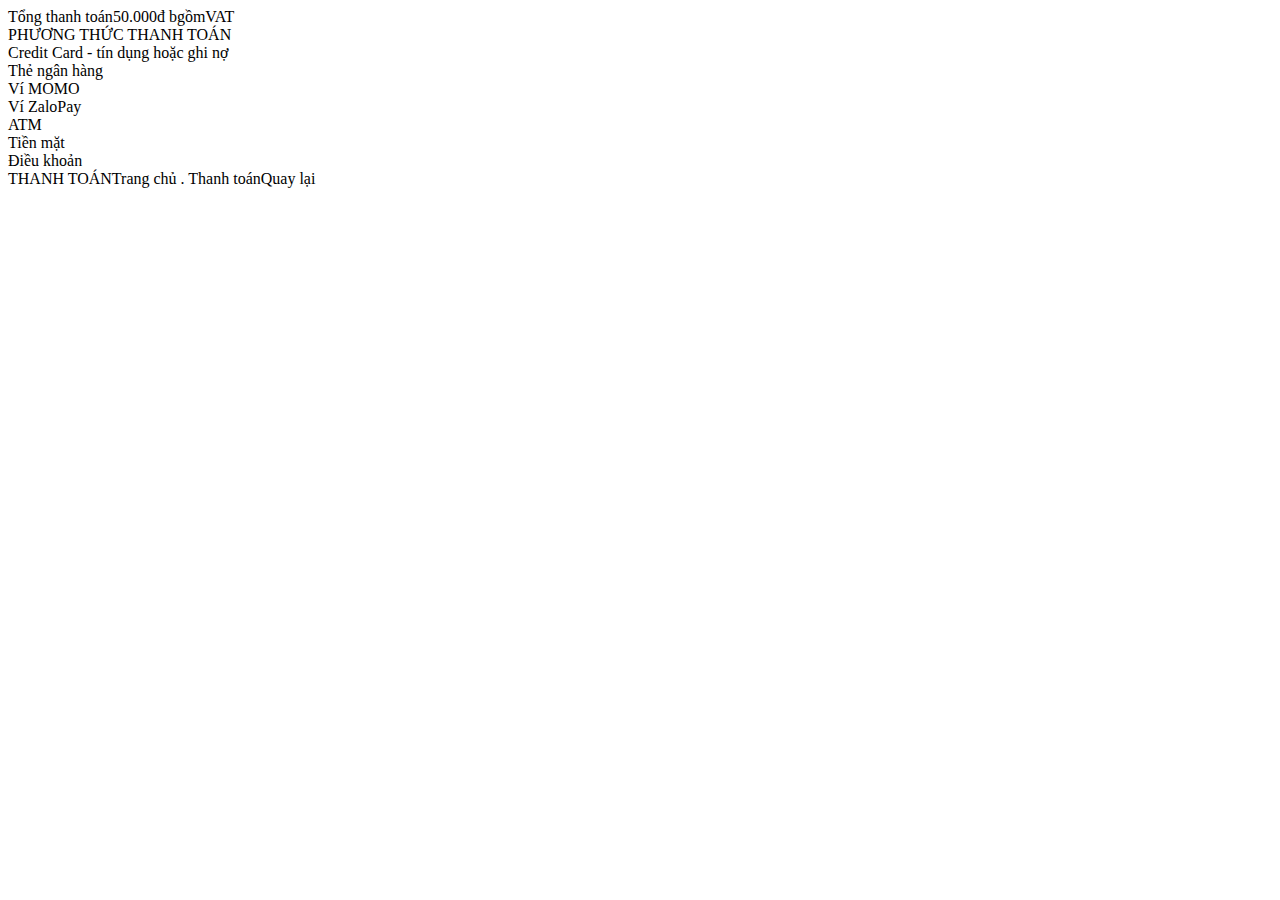
==== Payment/index.html @ 68851d1a "Add files via upload" ====
<!DOCTYPE html><html><head><link href="https://fonts.googleapis.com/css?family=Alatsi&display=swap" rel="stylesheet" /><link href="./css/main.css" rel="stylesheet" /><title>Document</title></head><body><div class="v457_40"><div class="v126_68"><div class="v126_69"></div></div><div class="v126_74"><span class="v126_77">Tổng thanh toán</span><span class="v126_78">50.000đ
bgồmVAT</span><div class="v126_79"><div class="v126_80"></div><div class="v126_81"><span class="v126_82">PHƯƠNG THỨC THANH TOÁN</span></div><span class="v126_83">Credit Card - tín dụng hoặc ghi nợ </span><div class="v126_84"></div><div class="v126_85"></div><div class="v126_86"></div><div class="v126_87"></div><div class="name"></div><span class="v126_89">Thẻ ngân hàng </span><div class="v126_90"></div><div class="name"></div><span class="v126_92">Ví MOMO</span><div class="v126_93"></div><div class="name"></div><span class="v126_95">Ví ZaloPay</span><div class="v126_96"></div><div class="name"></div><span class="v126_98">ATM</span><div class="v126_99"></div><div class="v126_100"></div><span class="v126_101">Tiền mặt</span><div class="v126_102"></div><div class="name"></div><div class="v126_104"></div></div><div class="v126_76"></div><span class="v126_75">Điều khoản</span></div><span class="v126_73">THANH TOÁN</span><span class="v126_72">Trang chủ       .       Thanh toán</span><span class="v126_71">Quay lại</span><div class="v126_70"></div></div></body></html>
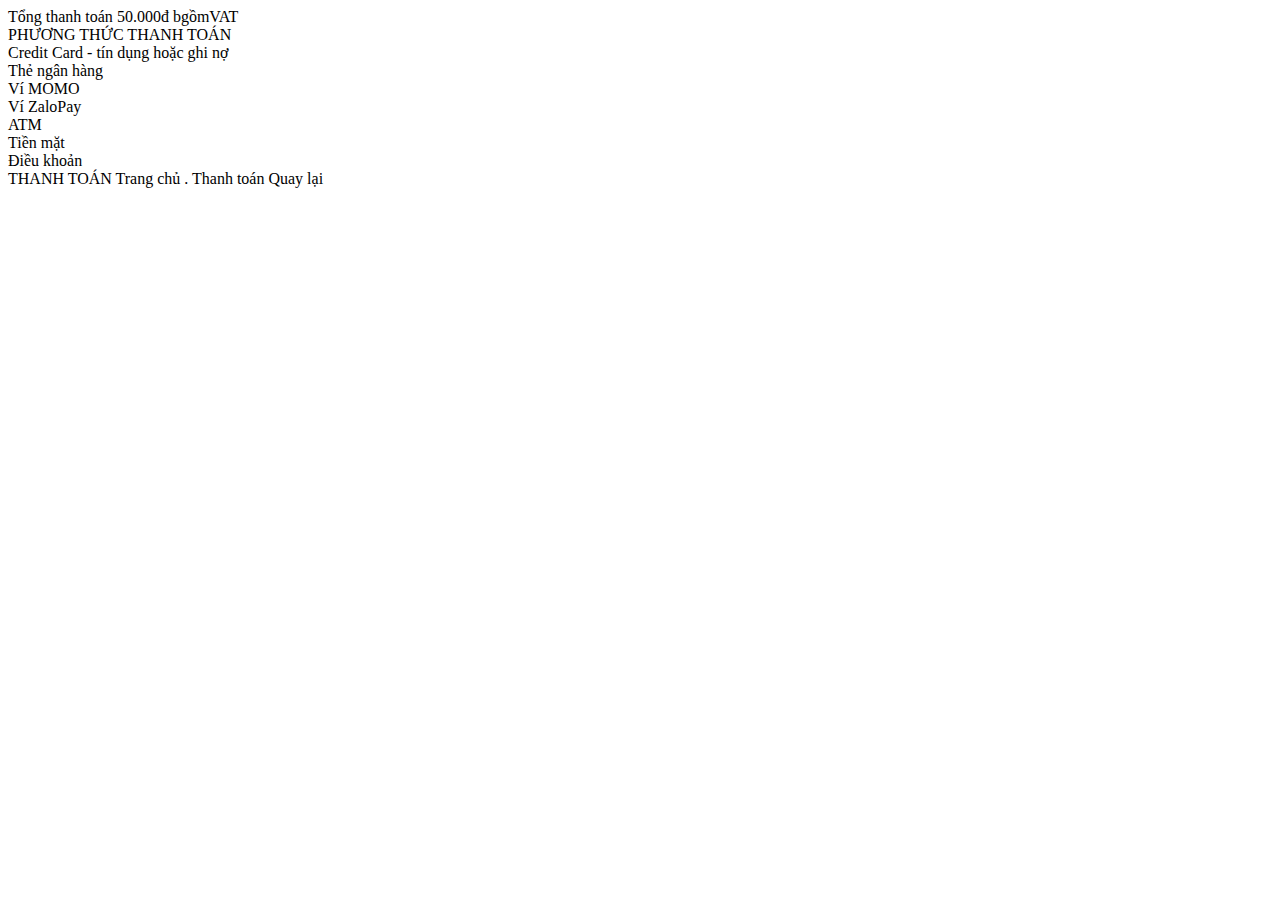
==== commit 7f296066: "Update index.html" ====
--- a/Payment/index.html
+++ b/Payment/index.html
@@ -1,2 +1,74 @@
-<!DOCTYPE html><html><head><link href="https://fonts.googleapis.com/css?family=Alatsi&display=swap" rel="stylesheet" /><link href="./css/main.css" rel="stylesheet" /><title>Document</title></head><body><div class="v457_40"><div class="v126_68"><div class="v126_69"></div></div><div class="v126_74"><span class="v126_77">Tổng thanh toán</span><span class="v126_78">50.000đ
-bgồmVAT</span><div class="v126_79"><div class="v126_80"></div><div class="v126_81"><span class="v126_82">PHƯƠNG THỨC THANH TOÁN</span></div><span class="v126_83">Credit Card - tín dụng hoặc ghi nợ </span><div class="v126_84"></div><div class="v126_85"></div><div class="v126_86"></div><div class="v126_87"></div><div class="name"></div><span class="v126_89">Thẻ ngân hàng </span><div class="v126_90"></div><div class="name"></div><span class="v126_92">Ví MOMO</span><div class="v126_93"></div><div class="name"></div><span class="v126_95">Ví ZaloPay</span><div class="v126_96"></div><div class="name"></div><span class="v126_98">ATM</span><div class="v126_99"></div><div class="v126_100"></div><span class="v126_101">Tiền mặt</span><div class="v126_102"></div><div class="name"></div><div class="v126_104"></div></div><div class="v126_76"></div><span class="v126_75">Điều khoản</span></div><span class="v126_73">THANH TOÁN</span><span class="v126_72">Trang chủ       .       Thanh toán</span><span class="v126_71">Quay lại</span><div class="v126_70"></div></div></body></html>+<!DOCTYPE html>
+<html>
+  <head>
+    <link href="https://fonts.googleapis.com/css?family=Alatsi&display=swap" rel="stylesheet" />
+    <link href="./css/main.css" rel="stylesheet" />
+    <title>Document</title>
+  </head>
+  <body>
+    <div class="v457_40">
+      <div class="v126_68">
+        <div class="v126_69">
+        </div>
+      </div>
+      <div class="v126_74">
+        <span class="v126_77">Tổng thanh toán</span>
+        <span class="v126_78">50.000đ
+        bgồmVAT</span>
+        <div class="v126_79">
+          <div class="v126_80">
+          </div>
+          <div class="v126_81">
+            <span class="v126_82">PHƯƠNG THỨC THANH TOÁN</span>
+          </div>
+          <span class="v126_83">Credit Card - tín dụng hoặc ghi nợ </span>
+          <div class="v126_84">
+          </div>
+          <div class="v126_85">
+          </div>
+          <div class="v126_86">
+          </div>
+          <div class="v126_87">
+          </div>
+          <div class="name">
+          </div>
+          <span class="v126_89">Thẻ ngân hàng </span>
+          <div class="v126_90">
+          </div>
+          <div class="name">
+          </div>
+          <span class="v126_92">Ví MOMO</span>
+          <div class="v126_93">
+          </div>
+          <div class="name">
+          </div>
+          <span class="v126_95">Ví ZaloPay</span>
+          <div class="v126_96">
+          </div>
+          <div class="name">
+          </div>
+          <span class="v126_98">ATM</span>
+          <div class="v126_99">
+          </div>
+          <div class="v126_100">
+          </div>
+          <span class="v126_101">Tiền mặt</span>
+          <div class="v126_102">
+          </div>
+          <div class="name">
+          </div>
+          <div class="v126_104">
+          </div>
+        </div>
+        <div class="v126_76">
+        </div>
+        <span class="v126_75">Điều khoản</span>
+      </div>
+      <span class="v126_73">THANH TOÁN</span>
+      <span class="v126_72">Trang chủ       .       Thanh toán</span>
+      <span class="v126_71">Quay lại</span>
+      <div class="v126_70">
+      </div>
+    </div>
+  </body>
+</html>
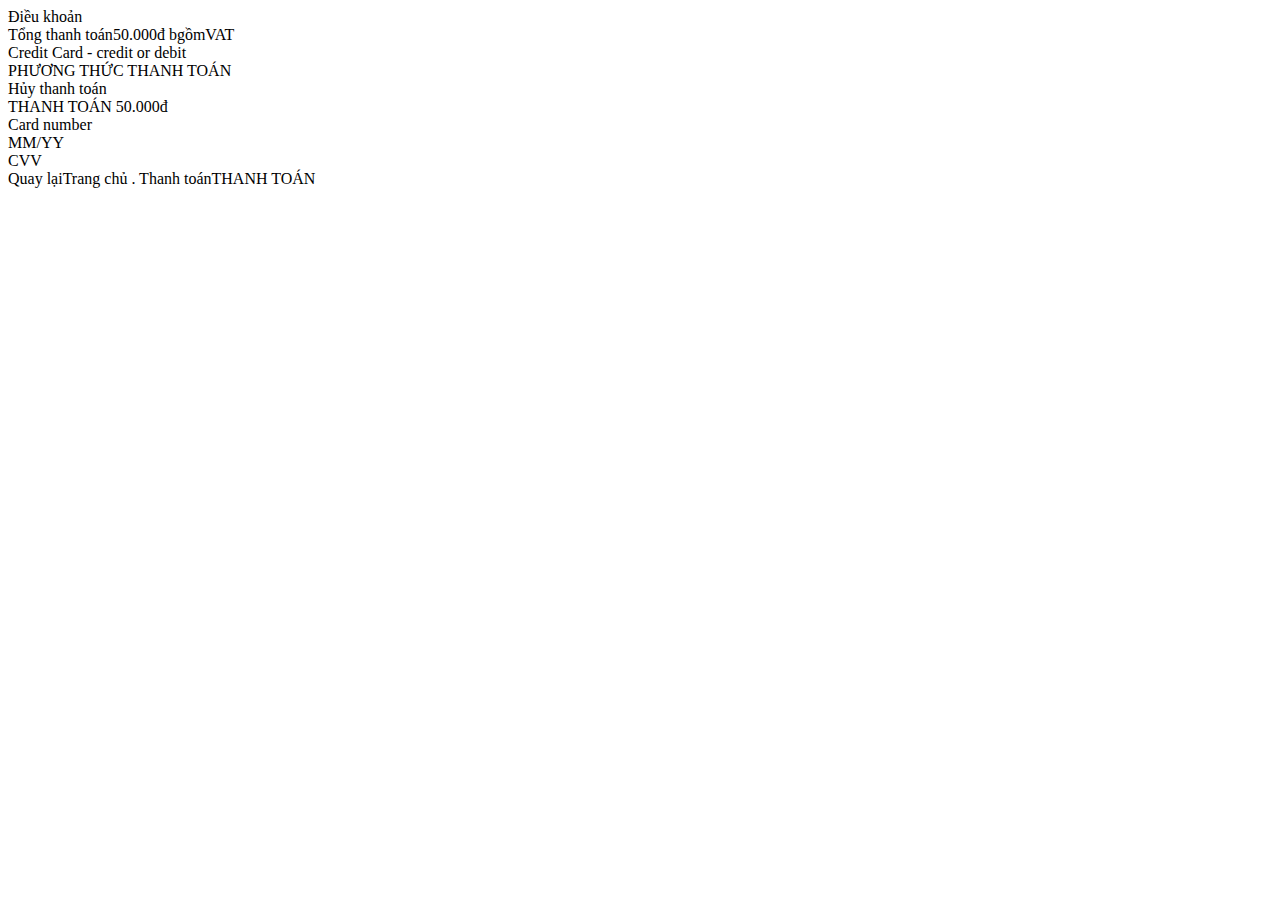
==== commit abe444cd: "Add files via upload" ====
--- a/Payment/index.html
+++ b/Payment/index.html
@@ -1,74 +1,2 @@
-<!DOCTYPE html>
-<html>
-  <head>
-    <link href="https://fonts.googleapis.com/css?family=Alatsi&display=swap" rel="stylesheet" />
-    <link href="./css/main.css" rel="stylesheet" />
-    <title>Document</title>
-  </head>
-  <body>
-    <div class="v457_40">
-      <div class="v126_68">
-        <div class="v126_69">
-        </div>
-      </div>
-      <div class="v126_74">
-        <span class="v126_77">Tổng thanh toán</span>
-        <span class="v126_78">50.000đ
-        bgồmVAT</span>
-        <div class="v126_79">
-          <div class="v126_80">
-          </div>
-          <div class="v126_81">
-            <span class="v126_82">PHƯƠNG THỨC THANH TOÁN</span>
-          </div>
-          <span class="v126_83">Credit Card - tín dụng hoặc ghi nợ </span>
-          <div class="v126_84">
-          </div>
-          <div class="v126_85">
-          </div>
-          <div class="v126_86">
-          </div>
-          <div class="v126_87">
-          </div>
-          <div class="name">
-          </div>
-          <span class="v126_89">Thẻ ngân hàng </span>
-          <div class="v126_90">
-          </div>
-          <div class="name">
-          </div>
-          <span class="v126_92">Ví MOMO</span>
-          <div class="v126_93">
-          </div>
-          <div class="name">
-          </div>
-          <span class="v126_95">Ví ZaloPay</span>
-          <div class="v126_96">
-          </div>
-          <div class="name">
-          </div>
-          <span class="v126_98">ATM</span>
-          <div class="v126_99">
-          </div>
-          <div class="v126_100">
-          </div>
-          <span class="v126_101">Tiền mặt</span>
-          <div class="v126_102">
-          </div>
-          <div class="name">
-          </div>
-          <div class="v126_104">
-          </div>
-        </div>
-        <div class="v126_76">
-        </div>
-        <span class="v126_75">Điều khoản</span>
-      </div>
-      <span class="v126_73">THANH TOÁN</span>
-      <span class="v126_72">Trang chủ       .       Thanh toán</span>
-      <span class="v126_71">Quay lại</span>
-      <div class="v126_70">
-      </div>
-    </div>
-  </body>
-</html>
+<!DOCTYPE html><html><head><link href="https://fonts.googleapis.com/css?family=Alatsi&display=swap" rel="stylesheet" /><link href="./css/main.css" rel="stylesheet" /><title>Document</title></head><body><div class="v457_2"><div class="v457_3"><span class="v457_4">Điều khoản</span><div class="v457_5"></div><span class="v457_6">Tổng thanh toán</span><span class="v457_7">50.000đ
+bgồmVAT</span><div class="v457_8"><div class="v457_9"></div><span class="v457_10">Credit Card - credit or debit </span><div class="v457_11"></div><div class="v457_12"></div><div class="v457_13"><span class="v457_14">PHƯƠNG THỨC THANH TOÁN</span></div><div class="v457_15"></div><div class="v457_16"></div></div><div class="v457_17"><div class="v457_18"></div><span class="v457_19">Hủy thanh toán</span></div><div class="v457_20"><div class="v457_21"></div><span class="v457_22">THANH TOÁN 50.000đ</span></div><div class="v457_23"><div class="v457_24"></div><span class="v457_25">Card number</span><div class="v457_26"></div></div><div class="v457_27"><div class="v457_28"></div><span class="v457_29">MM/YY</span></div><div class="v457_30"><div class="v457_31"></div><span class="v457_32">CVV</span><div class="v457_33"></div></div></div><div class="v457_34"><div class="v457_35"></div><div class="v457_36"></div><span class="v457_37">Quay lại</span><span class="v457_38">Trang chủ       .       Thanh toán</span><span class="v457_39">THANH TOÁN</span></div></div></body></html>